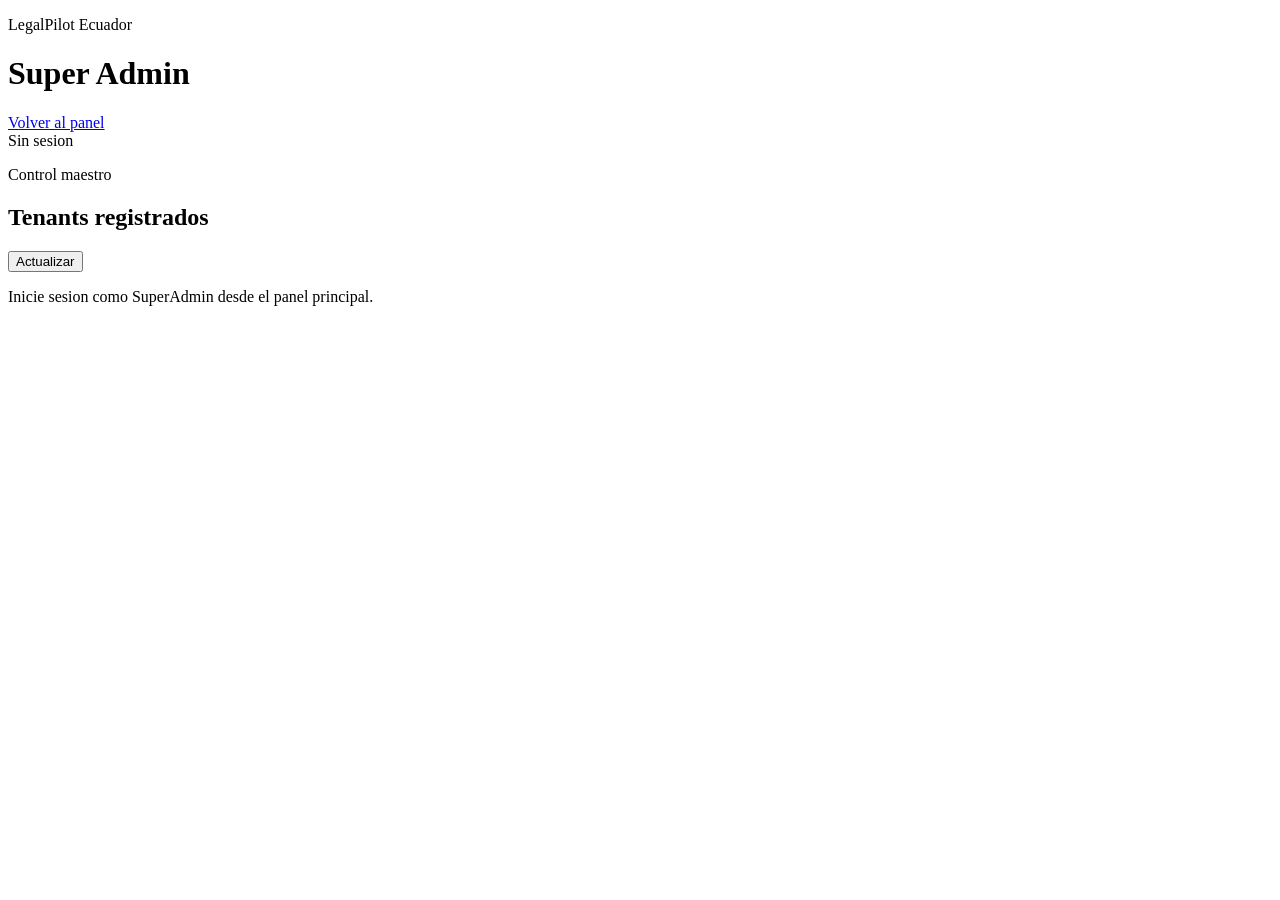
==== src/LegalPilot.Api/wwwroot/superadmin.html @ 6652d097 "feat: SaaS B2B listo, Onboarding Multi-Tenant, SuperAdmin y WhatsApp Automático" ====
<!doctype html>
<html lang="es">
<head>
  <meta charset="utf-8">
  <meta name="viewport" content="width=device-width, initial-scale=1">
  <title>LegalPilot Super Admin</title>
  <link rel="stylesheet" href="/styles.css">
</head>
<body class="authenticated">
  <main class="workspace superadmin-page">
    <header class="topbar">
      <div>
        <p class="eyebrow">LegalPilot Ecuador</p>
        <h1>Super Admin</h1>
      </div>
      <div class="topbar-actions">
        <a class="status-chip" href="/">Volver al panel</a>
        <div id="superadminStatus" class="status-chip">Verificando</div>
      </div>
    </header>

    <section class="panel">
      <div class="panel-head">
        <div>
          <p class="eyebrow">Control maestro</p>
          <h2>Tenants registrados</h2>
        </div>
        <button class="compact" id="refreshBtn">Actualizar</button>
      </div>
      <div id="metrics" class="metrics compact-metrics"></div>
      <div id="tenants" class="tenant-table"></div>
    </section>
  </main>

  <div id="toast" class="toast hidden"></div>
  <script>
    const token = localStorage.getItem("legalpilot.token");
    const $ = (selector, root = document) => root.querySelector(selector);
    const escapeHtml = (value) => String(value ?? "")
      .replaceAll("&", "&amp;")
      .replaceAll("<", "&lt;")
      .replaceAll(">", "&gt;")
      .replaceAll("\"", "&quot;");
    const tagClass = (value) => {
      const raw = String(value ?? "").toLowerCase();
      if (raw.includes("blocked") || raw.includes("failed") || raw.includes("missing")) return "high";
      if (raw.includes("active") || raw.includes("connected")) return "ok";
      return "";
    };
    const showToast = (message, kind = "ok") => {
      const toast = $("#toast");
      toast.textContent = message;
      toast.className = `toast ${kind}`;
      clearTimeout(showToast.timer);
      showToast.timer = setTimeout(() => toast.classList.add("hidden"), 3200);
    };
    const api = async (path, options = {}) => {
      const response = await fetch(path, {
        ...options,
        headers: {
          "Content-Type": "application/json",
          Authorization: `Bearer ${token}`,
          ...(options.headers || {})
        }
      });
      const data = response.headers.get("content-type")?.includes("application/json")
        ? await response.json()
        : await response.text();
      if (!response.ok) throw new Error(data?.error || data || "Solicitud fallida");
      return data;
    };
    const render = (items) => {
      const active = items.filter((tenant) => tenant.isActive).length;
      const cases = items.reduce((sum, tenant) => sum + (tenant.counts?.cases || 0), 0);
      const clients = items.reduce((sum, tenant) => sum + (tenant.counts?.clients || 0), 0);
      $("#metrics").innerHTML = [
        ["Tenants", items.length],
        ["Activos", active],
        ["Bloqueados", items.length - active],
        ["Casos", cases],
        ["Clientes", clients]
      ].map(([label, value]) => `<article class="metric"><strong>${value}</strong><span>${escapeHtml(label)}</span></article>`).join("");
      $("#tenants").innerHTML = items.length ? `
        <div class="table-scroll">
          <table>
            <thead>
              <tr>
                <th>Estudio</th>
                <th>WhatsApp</th>
                <th>Casos</th>
                <th>Google</th>
                <th>Microsoft</th>
                <th>Estado</th>
                <th></th>
              </tr>
            </thead>
            <tbody>
              ${items.map((tenant) => `
                <tr>
                  <td><strong>${escapeHtml(tenant.name)}</strong><span>${escapeHtml(tenant.admins?.[0]?.email || "sin admin")}</span></td>
                  <td>${escapeHtml(tenant.whatsAppNumber || "-")}</td>
                  <td>${tenant.counts?.cases || 0}</td>
                  <td><span class="tag ${tagClass(tenant.integrations?.google?.status)}">${escapeHtml(tenant.integrations?.google?.status || "NotConnected")}</span></td>
                  <td><span class="tag ${tagClass(tenant.integrations?.microsoft?.status)}">${escapeHtml(tenant.integrations?.microsoft?.status || "NotConnected")}</span></td>
                  <td><span class="tag ${tenant.isActive ? "ok" : "high"}">${tenant.isActive ? "Activo" : "Bloqueado"}</span></td>
                  <td><button class="compact ${tenant.isActive ? "ghost inline danger-action" : ""}" data-toggle-tenant="${tenant.id}" data-active="${tenant.isActive ? "false" : "true"}">${tenant.isActive ? "Bloquear" : "Activar"}</button></td>
                </tr>
              `).join("")}
            </tbody>
          </table>
        </div>
      ` : `<p class="muted">No hay tenants registrados.</p>`;
    };
    const load = async () => {
      if (!token) {
        $("#superadminStatus").textContent = "Sin sesion";
        $("#tenants").innerHTML = `<p class="muted">Inicie sesion como SuperAdmin desde el panel principal.</p>`;
        return;
      }
      try {
        const items = await api("/api/superadmin/tenants");
        $("#superadminStatus").textContent = "Conectado";
        $("#superadminStatus").className = "status-chip ok";
        render(items);
      } catch (error) {
        $("#superadminStatus").textContent = "Sin acceso";
        $("#superadminStatus").className = "status-chip";
        $("#tenants").innerHTML = `<p class="error">${escapeHtml(error.message)}</p>`;
      }
    };
    $("#refreshBtn").addEventListener("click", load);
    document.addEventListener("click", async (event) => {
      const button = event.target.closest("[data-toggle-tenant]");
      if (!button) return;
      try {
        await api(`/api/superadmin/tenants/${button.dataset.toggleTenant}/subscription`, {
          method: "PATCH",
          body: JSON.stringify({ isActive: button.dataset.active === "true" })
        });
        await load();
        showToast("Suscripcion actualizada.");
      } catch (error) {
        showToast(error.message, "error");
      }
    });
    load();
  </script>
</body>
</html>
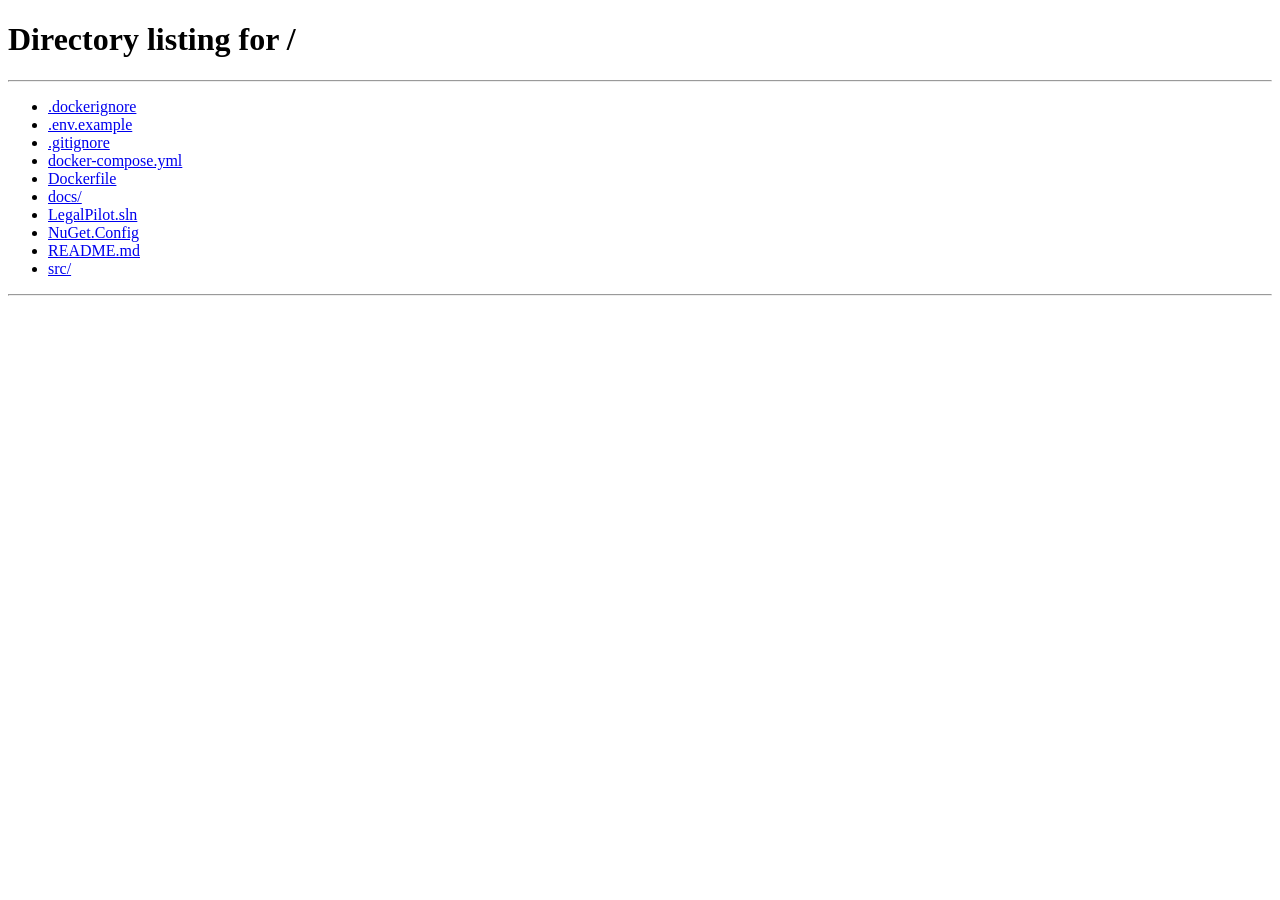
==== commit 08626a13: "fix: seguridad JWT para SuperAdmin, rediseño UI y bloqueo de Onboarding" ====
--- a/src/LegalPilot.Api/wwwroot/superadmin.html
+++ b/src/LegalPilot.Api/wwwroot/superadmin.html
@@ -5,6 +5,29 @@
   <meta name="viewport" content="width=device-width, initial-scale=1">
   <title>LegalPilot Super Admin</title>
   <link rel="stylesheet" href="/styles.css">
+  <script>
+    (() => {
+      const masterEmail = "manzanocoroneljulioanthony@gmail.com";
+      const token = localStorage.getItem("legalpilot.token");
+      const payload = (() => {
+        if (!token) return null;
+        const parts = token.split(".");
+        if (parts.length !== 3) return null;
+        try {
+          const normalized = parts[1].replaceAll("-", "+").replaceAll("_", "/");
+          const padded = normalized.padEnd(normalized.length + (4 - normalized.length % 4) % 4, "=");
+          const data = JSON.parse(atob(padded));
+          return Number(data.exp || 0) * 1000 > Date.now() ? data : null;
+        } catch {
+          return null;
+        }
+      })();
+      const roles = Array.isArray(payload?.roles) ? payload.roles : [];
+      const allowed = String(payload?.email || "").trim().toLowerCase() === masterEmail &&
+        roles.some((role) => String(role).toLowerCase() === "superadmin");
+      if (!allowed) window.location.href = "/";
+    })();
+  </script>
 </head>
 <body class="authenticated">
   <main class="workspace superadmin-page">
@@ -34,116 +57,174 @@
 
   <div id="toast" class="toast hidden"></div>
   <script>
-    const token = localStorage.getItem("legalpilot.token");
-    const $ = (selector, root = document) => root.querySelector(selector);
-    const escapeHtml = (value) => String(value ?? "")
-      .replaceAll("&", "&amp;")
-      .replaceAll("<", "&lt;")
-      .replaceAll(">", "&gt;")
-      .replaceAll("\"", "&quot;");
-    const tagClass = (value) => {
-      const raw = String(value ?? "").toLowerCase();
-      if (raw.includes("blocked") || raw.includes("failed") || raw.includes("missing")) return "high";
-      if (raw.includes("active") || raw.includes("connected")) return "ok";
-      return "";
-    };
-    const showToast = (message, kind = "ok") => {
-      const toast = $("#toast");
-      toast.textContent = message;
-      toast.className = `toast ${kind}`;
-      clearTimeout(showToast.timer);
-      showToast.timer = setTimeout(() => toast.classList.add("hidden"), 3200);
-    };
-    const api = async (path, options = {}) => {
-      const response = await fetch(path, {
-        ...options,
-        headers: {
-          "Content-Type": "application/json",
-          Authorization: `Bearer ${token}`,
-          ...(options.headers || {})
-        }
-      });
-      const data = response.headers.get("content-type")?.includes("application/json")
-        ? await response.json()
-        : await response.text();
-      if (!response.ok) throw new Error(data?.error || data || "Solicitud fallida");
-      return data;
-    };
-    const render = (items) => {
-      const active = items.filter((tenant) => tenant.isActive).length;
-      const cases = items.reduce((sum, tenant) => sum + (tenant.counts?.cases || 0), 0);
-      const clients = items.reduce((sum, tenant) => sum + (tenant.counts?.clients || 0), 0);
-      $("#metrics").innerHTML = [
-        ["Tenants", items.length],
-        ["Activos", active],
-        ["Bloqueados", items.length - active],
-        ["Casos", cases],
-        ["Clientes", clients]
-      ].map(([label, value]) => `<article class="metric"><strong>${value}</strong><span>${escapeHtml(label)}</span></article>`).join("");
-      $("#tenants").innerHTML = items.length ? `
-        <div class="table-scroll">
-          <table>
-            <thead>
-              <tr>
-                <th>Estudio</th>
-                <th>WhatsApp</th>
-                <th>Casos</th>
-                <th>Google</th>
-                <th>Microsoft</th>
-                <th>Estado</th>
-                <th></th>
-              </tr>
-            </thead>
-            <tbody>
-              ${items.map((tenant) => `
-                <tr>
-                  <td><strong>${escapeHtml(tenant.name)}</strong><span>${escapeHtml(tenant.admins?.[0]?.email || "sin admin")}</span></td>
-                  <td>${escapeHtml(tenant.whatsAppNumber || "-")}</td>
-                  <td>${tenant.counts?.cases || 0}</td>
-                  <td><span class="tag ${tagClass(tenant.integrations?.google?.status)}">${escapeHtml(tenant.integrations?.google?.status || "NotConnected")}</span></td>
-                  <td><span class="tag ${tagClass(tenant.integrations?.microsoft?.status)}">${escapeHtml(tenant.integrations?.microsoft?.status || "NotConnected")}</span></td>
-                  <td><span class="tag ${tenant.isActive ? "ok" : "high"}">${tenant.isActive ? "Activo" : "Bloqueado"}</span></td>
-                  <td><button class="compact ${tenant.isActive ? "ghost inline danger-action" : ""}" data-toggle-tenant="${tenant.id}" data-active="${tenant.isActive ? "false" : "true"}">${tenant.isActive ? "Bloquear" : "Activar"}</button></td>
-                </tr>
-              `).join("")}
-            </tbody>
-          </table>
-        </div>
-      ` : `<p class="muted">No hay tenants registrados.</p>`;
-    };
-    const load = async () => {
-      if (!token) {
-        $("#superadminStatus").textContent = "Sin sesion";
-        $("#tenants").innerHTML = `<p class="muted">Inicie sesion como SuperAdmin desde el panel principal.</p>`;
+    (() => {
+      const MASTER_OWNER_EMAIL = "manzanocoroneljulioanthony@gmail.com";
+      const redirectToLogin = () => { window.location.href = "/"; };
+      const readJwtPayload = (rawToken) => {
+        if (!rawToken) return null;
+        const parts = rawToken.split(".");
+        if (parts.length !== 3) return null;
+        try {
+          const normalized = parts[1].replaceAll("-", "+").replaceAll("_", "/");
+          const padded = normalized.padEnd(normalized.length + (4 - normalized.length % 4) % 4, "=");
+          const payload = JSON.parse(atob(padded));
+          if (Number(payload.exp || 0) * 1000 <= Date.now()) return null;
+          return payload;
+        } catch {
+          return null;
+        }
+      };
+      const isAuthorizedSuperAdmin = (payload) => {
+        const roles = Array.isArray(payload?.roles) ? payload.roles : [];
+        const email = String(payload?.email || "").trim().toLowerCase();
+        return email === MASTER_OWNER_EMAIL && roles.some((role) => String(role).toLowerCase() === "superadmin");
+      };
+      const token = localStorage.getItem("legalpilot.token");
+      const tokenPayload = readJwtPayload(token);
+      if (!isAuthorizedSuperAdmin(tokenPayload)) {
+        redirectToLogin();
         return;
       }
-      try {
-        const items = await api("/api/superadmin/tenants");
-        $("#superadminStatus").textContent = "Conectado";
-        $("#superadminStatus").className = "status-chip ok";
-        render(items);
-      } catch (error) {
-        $("#superadminStatus").textContent = "Sin acceso";
-        $("#superadminStatus").className = "status-chip";
-        $("#tenants").innerHTML = `<p class="error">${escapeHtml(error.message)}</p>`;
-      }
-    };
-    $("#refreshBtn").addEventListener("click", load);
-    document.addEventListener("click", async (event) => {
-      const button = event.target.closest("[data-toggle-tenant]");
-      if (!button) return;
-      try {
-        await api(`/api/superadmin/tenants/${button.dataset.toggleTenant}/subscription`, {
-          method: "PATCH",
-          body: JSON.stringify({ isActive: button.dataset.active === "true" })
+
+      const $ = (selector, root = document) => root.querySelector(selector);
+      const escapeHtml = (value) => String(value ?? "")
+        .replaceAll("&", "&amp;")
+        .replaceAll("<", "&lt;")
+        .replaceAll(">", "&gt;")
+        .replaceAll("\"", "&quot;");
+      const tagClass = (value) => {
+        const raw = String(value ?? "").toLowerCase();
+        if (raw.includes("blocked") || raw.includes("failed") || raw.includes("missing")) return "high";
+        if (raw.includes("active") || raw.includes("connected")) return "ok";
+        return "";
+      };
+      const isSystemTenant = (tenant) => tenant.isSystemTenant || String(tenant.name || "").toLowerCase() === "userlegal";
+      const showToast = (message, kind = "ok") => {
+        const toast = $("#toast");
+        toast.textContent = message;
+        toast.className = `toast ${kind}`;
+        clearTimeout(showToast.timer);
+        showToast.timer = setTimeout(() => toast.classList.add("hidden"), 3200);
+      };
+      const api = async (path, options = {}) => {
+        const response = await fetch(path, {
+          ...options,
+          headers: {
+            "Content-Type": "application/json",
+            Authorization: `Bearer ${token}`,
+            ...(options.headers || {})
+          }
         });
-        await load();
-        showToast("Suscripcion actualizada.");
-      } catch (error) {
-        showToast(error.message, "error");
-      }
-    });
-    load();
+        const data = response.headers.get("content-type")?.includes("application/json")
+          ? await response.json()
+          : await response.text();
+        if (response.status === 401 || response.status === 403) {
+          redirectToLogin();
+          throw new Error("Sin acceso de SuperAdmin.");
+        }
+        if (!response.ok) throw new Error(data?.error || data || "Solicitud fallida");
+        return data;
+      };
+      const renderRows = (items) => items.map((tenant) => {
+        const system = isSystemTenant(tenant);
+        const status = tenant.isActive ? "Activo" : "Bloqueado";
+        return `
+          <tr class="${system ? "system-tenant-row" : ""}">
+            <td>
+              <strong>${escapeHtml(tenant.name)}</strong>
+              <span>${escapeHtml(tenant.admins?.[0]?.email || "sin admin")}</span>
+              ${system ? `<span class="tag master-tag">${escapeHtml(tenant.systemLabel || "MASTER / SISTEMA BASE")}</span>` : ""}
+            </td>
+            <td>${escapeHtml(tenant.whatsAppNumber || "-")}</td>
+            <td>${tenant.counts?.cases || 0}</td>
+            <td><span class="tag ${tagClass(tenant.integrations?.google?.status)}">${escapeHtml(tenant.integrations?.google?.status || "NotConnected")}</span></td>
+            <td><span class="tag ${tagClass(tenant.integrations?.microsoft?.status)}">${escapeHtml(tenant.integrations?.microsoft?.status || "NotConnected")}</span></td>
+            <td><span class="tag ${system ? "master-tag" : tenant.isActive ? "ok" : "high"}">${escapeHtml(system ? "Sistema base" : status)}</span></td>
+            <td>
+              ${system
+                ? `<span class="tag master-tag">Protegido</span>`
+                : `<button class="compact ${tenant.isActive ? "ghost inline danger-action" : ""}" data-toggle-tenant="${tenant.id}" data-active="${tenant.isActive ? "false" : "true"}">${tenant.isActive ? "Bloquear" : "Activar"}</button>`}
+            </td>
+          </tr>
+        `;
+      }).join("");
+      const renderGroup = (title, subtitle, items, system = false) => `
+        <section class="tenant-group ${system ? "system-tenant-group" : ""}">
+          <div class="tenant-group-head">
+            <div>
+              <p class="eyebrow">${escapeHtml(subtitle)}</p>
+              <h3>${escapeHtml(title)}</h3>
+            </div>
+            <span class="tag ${system ? "master-tag" : ""}">${items.length}</span>
+          </div>
+          ${items.length ? `
+            <div class="table-scroll">
+              <table>
+                <thead>
+                  <tr>
+                    <th>Estudio</th>
+                    <th>WhatsApp</th>
+                    <th>Casos</th>
+                    <th>Google</th>
+                    <th>Microsoft</th>
+                    <th>Estado</th>
+                    <th></th>
+                  </tr>
+                </thead>
+                <tbody>${renderRows(items)}</tbody>
+              </table>
+            </div>
+          ` : `<p class="muted">No hay registros en esta seccion.</p>`}
+        </section>
+      `;
+      const render = (items) => {
+        const systemTenants = items.filter(isSystemTenant);
+        const clientTenants = items.filter((tenant) => !isSystemTenant(tenant));
+        const active = clientTenants.filter((tenant) => tenant.isActive).length;
+        const cases = clientTenants.reduce((sum, tenant) => sum + (tenant.counts?.cases || 0), 0);
+        const clients = clientTenants.reduce((sum, tenant) => sum + (tenant.counts?.clients || 0), 0);
+        $("#metrics").innerHTML = [
+          ["Sistema base", systemTenants.length],
+          ["Estudios", clientTenants.length],
+          ["Activos", active],
+          ["Bloqueados", clientTenants.length - active],
+          ["Casos", cases],
+          ["Clientes", clients]
+        ].map(([label, value]) => `<article class="metric"><strong>${value}</strong><span>${escapeHtml(label)}</span></article>`).join("");
+        $("#tenants").innerHTML = items.length
+          ? renderGroup("MASTER / SISTEMA BASE", "Tenant reservado", systemTenants, true) +
+            renderGroup("Estudios juridicos clientes", "Tenants comerciales", clientTenants)
+          : `<p class="muted">No hay tenants registrados.</p>`;
+      };
+      const load = async () => {
+        try {
+          const items = await api("/api/superadmin/tenants");
+          $("#superadminStatus").textContent = "Conectado";
+          $("#superadminStatus").className = "status-chip ok";
+          render(items);
+        } catch (error) {
+          $("#superadminStatus").textContent = "Sin acceso";
+          $("#superadminStatus").className = "status-chip";
+          $("#tenants").innerHTML = `<p class="error">${escapeHtml(error.message)}</p>`;
+        }
+      };
+      $("#refreshBtn").addEventListener("click", load);
+      document.addEventListener("click", async (event) => {
+        const button = event.target.closest("[data-toggle-tenant]");
+        if (!button) return;
+        try {
+          await api(`/api/superadmin/tenants/${button.dataset.toggleTenant}/subscription`, {
+            method: "PATCH",
+            body: JSON.stringify({ isActive: button.dataset.active === "true" })
+          });
+          await load();
+          showToast("Suscripcion actualizada.");
+        } catch (error) {
+          showToast(error.message, "error");
+        }
+      });
+      load();
+    })();
   </script>
 </body>
 </html>
